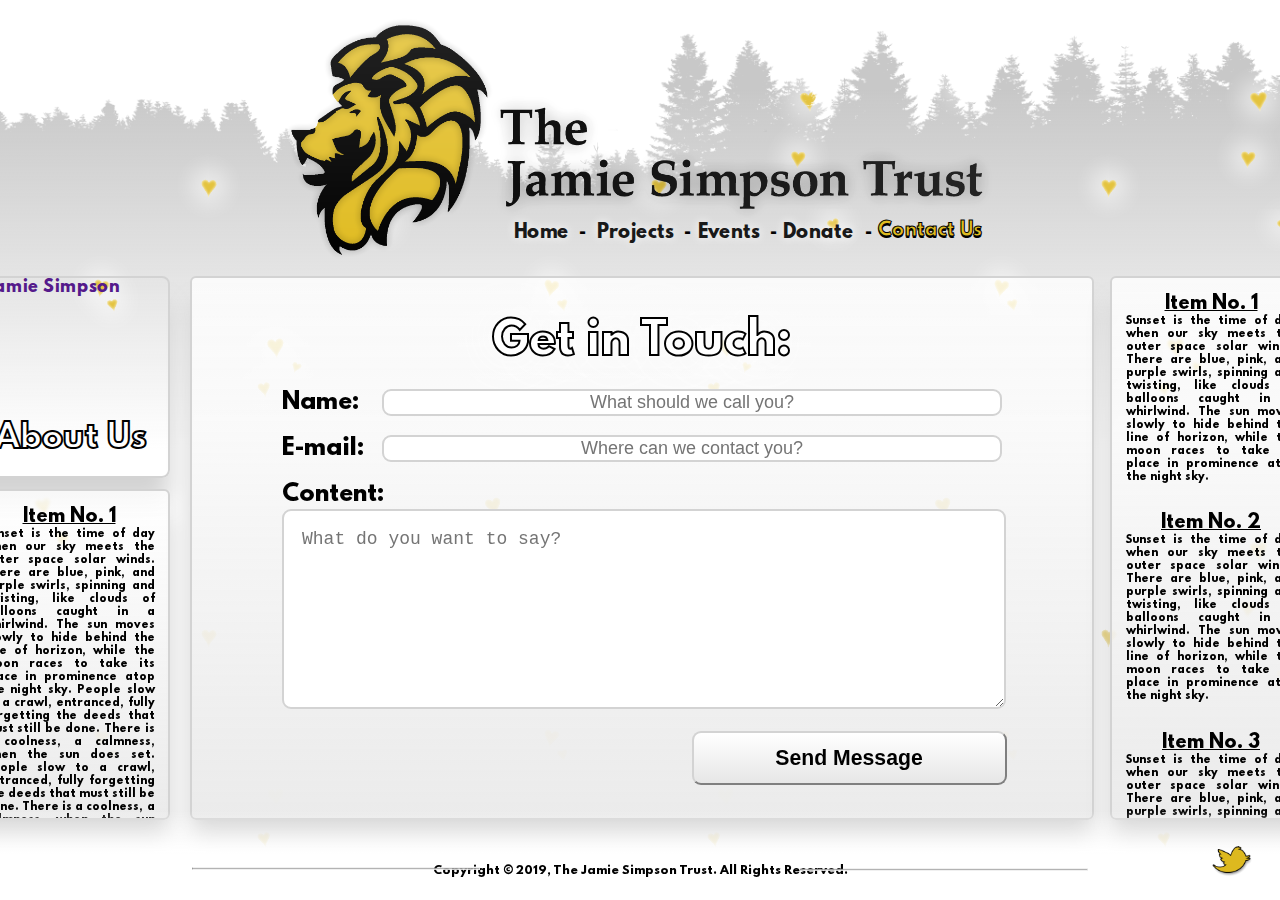
==== html/contact.html @ 8bf3c5ce "Upload" ====
﻿<!DOCTYPE html>
<html lang="en">
    <head>
        <title>The Jamie Simpson Trust - Contact Us</title>
        <meta name="description" content="For editing by Vanessa Simpson.">
        <meta name="keywords" content="Contact Us,The Jamie Simpson Trust, Jamie Simpson,Charity,Fundraising,Derby">
        <meta http-equiv="content-language" content="en">
        
        <link href="https://fonts.googleapis.com/css?family=Cinzel:700&display=swap" rel="stylesheet">
        <link rel="stylesheet" href="../main.css"> 
        <link rel="stylesheet" media="screen and (min-device-width: 1001px)" href="../css/home.css">
        <link rel="stylesheet" media="screen and (max-device-width: 1000px)" href="../css/home-mobile.css">
        <link rel="stylesheet" href="../css/contact.css">
        <link rel="icon" href="../images/icon.png">
    </head>
    <body onload="checkDropdowns()">
        <div id="backing"> </div>
        <div id="backingFade"> </div>
        <img id="stencil" src="../images/stencil.png" alt="Stencil">
        <ul id="header">
            <img src="../images/logo.png" alt="The Jamie Simpson Trust Charity Logo and Banner"><br>
            <div class="navBar">
                <a href="../index.html" class="navText">Home</a>
                -<input type="checkbox" id="projects" value="p"> <label for="projects" class="navText">Projects</label>
                -<input type="checkbox" id="events" value="e"><label for="events" class="navText"> Events</label>
                -<a href="https://www.paypal.com/cgi-bin/webscr?cmd=_s-xclick&hosted_button_id=XUUEX248UZNPU&source=url" target="_blank" class="navText">Donate</a>
                -<a href="../html/contact.html" class="navText" id="currentPage">Contact Us</a>
                
                <div id="projectsDrop" class="dropdowns">
                    <a href="../html/projects/africa.html" class="dropLink">The Africa Project</a>
                    •<a href="../html/projects/fieldLane.html" class="dropLink">Field Lane Sponsor</a>
                    •<a href="../html/projects/jaSchool.html" class="dropLink">JA School PC Project </a>
                    •<a href="../html/projects/kenya.html" class="dropLink">The Kenya Project</a>
                </div>
                <div id="eventsDrop" class="dropdowns">
                    <a href="../html/events/dance.html" class="dropLink">Dinner and Dance</a>
                    •<a href="../html/events/funrun.html" class="dropLink">10K London Fun Run</a>
                </div>
            </div>
        </ul>

        <div id="content">
            <a href="" id="jamie"> 
                <img id="jamieImage" src="../images/jamie.jpg" alt="Jamie Simpson">
                <h2 id="jamieText">About Us</h2>
            </a>
            <div id="leftSidebar">
                <h2>Item No. 1</h2>
                <p>Sunset is the time of day when our sky meets the outer space solar winds. There are blue, pink, and purple swirls, spinning and twisting, like clouds of balloons caught in a whirlwind. The sun moves slowly to hide behind the line of horizon, while the moon races to take its place in prominence atop the night sky. People slow to a crawl, entranced, fully forgetting the deeds that must still be done. There is a coolness, a calmness, when the sun does set. People slow to a crawl, entranced, fully forgetting the deeds that must still be done. There is a coolness, a calmness, when the sun does set. </p>
            </div>
            <div id="gallery" class="contactPanel">
                <h3 id="mainText">Get in Touch:</h3>
                <h4 class="inputText">Name: <input type="text" id="name" placeholder="What should we call you?"> </h4>
                <h4 class="inputText">E-mail: <input type="email" id="email" placeholder="Where can we contact you?"> </h4> <br>
                <h4 class="inputText" id="msgContainer">Content: <br> <textarea id="msg" placeholder="What do you want to say?"></textarea> </h4>
                <button type="submit" value="Submit" onclick="validate()"><h5>Send Message</h5></button>
                
            </div>
            <div id="rightSidebar" class="onContactPage">
                <h2>Item No. 1</h2>
                <p>Sunset is the time of day when our sky meets the outer space solar winds. There are blue, pink, and purple swirls, spinning and twisting, like clouds of balloons caught in a whirlwind. The sun moves slowly to hide behind the line of horizon, while the moon races to take its place in prominence atop the night sky.</p>
                <h2>Item No. 2</h2>
                <p>Sunset is the time of day when our sky meets the outer space solar winds. There are blue, pink, and purple swirls, spinning and twisting, like clouds of balloons caught in a whirlwind. The sun moves slowly to hide behind the line of horizon, while the moon races to take its place in prominence atop the night sky.</p>
                <h2>Item No. 3</h2>
                <p>Sunset is the time of day when our sky meets the outer space solar winds. There are blue, pink, and purple swirls, spinning and twisting, like clouds of balloons caught in a whirlwind. </p>
            </div>

        </div>
        <div id="footer">
            <hr id="hrL"> <hr id="hrR">
            <p>Copyright © 2019, The Jamie Simpson Trust. All Rights Reserved.</p>
            <a href="https://twitter.com/thejamiestrust" target="_blank"><img src="../images/twitter%20(gold).png"></a>
        </div>
    </body>
    <script src="../javascript/gallery.js"></script>
    <script src="../javascript/contact.js"></script>
</html>
---- main.css ----
@font-face { font-family:league; src: url(files/leaguespartan-bold.woff) }
::selection,::-moz-selection { color:transparent; background:yellow }

p { cursor: default; }

body {
    width:100vw;;
    margin:0;
    background: linear-gradient(0deg, rgba(255,255,255,0) 50%, rgba(200,200,200,1) 90%);
    overflow: hidden;
    font-family:league;
}

iframe {
    text-decoration: none;
    border: none; border-radius: 4px;
}

#events, #projects { display: none; }


#events:checked ~ #eventsDrop .dropLink, #events:hover ~ #eventsDrop .dropLink,
#projects:checked ~ #projectsDrop .dropLink, #projects:hover ~ #projectsDrop .dropLink, .dropdowns:hover .dropLink {  
    color: black; text-shadow: 0 0 10px white; transition: transform color text-shadow; transition-duration:.25s;  }


.navText:not(.dropLink) { font-size: 2vh; cursor: pointer }
.navText, .dropLink {
    color:#191919;
    margin: 0; margin-right: 0.5vmax; margin-left: 0.5vmax;
    
    display:inline-block;
    text-decoration: none;
    text-shadow: 0 0 10px white;
    transition-property: text-shadow -webkit-text-stroke transform text-shadow color margin;
    transition-duration:.25s;
}

.navText:not(#currentPage):hover, #events:checked + label, #projects:checked + label, .dropLink:hover {
    color:#e0bb1f;
    margin-right: 1vmax; margin-left: 1vmax;

    -webkit-text-stroke:1px #000;
    transform: translateY(-2px);

    text-shadow: 0 2px black;
    transition-property:text-shadow -webkit-text-stroke transform text-shadow color margin;
    transition-duration:.25s
} .dropLink:hover { -webkit-text-stroke:px #000;}


.dropLink { color: transparent; text-shadow: none;  }
#events:checked ~ #eventsDrop, #events:hover ~ #eventsDrop,
#projects:checked ~ #projectsDrop, #projects:hover ~ #projectsDrop, .dropdowns:hover {
    color: black; text-shadow: 0 0 10px white;
    transform: translateY(-0.5vh);
    padding-top: 2vh; padding-bottom: 0; color: black; text-shadow: 0 0 10px white;
    transition: transform color padding text-shadow;
    transition-duration:.5s;
}

.dropdowns {
    color: transparent; text-shadow: none;
    transform:translateY(5vh);
    position: absolute; text-align: center;
    font-size: 1.5vh;
    transition: transform color padding text-shadow;
    transition-duration:.25s;
}

#projectsDrop { margin-left: 23%; width: 40%; text-align: center;}
#eventsDrop { margin-left: 40%; width: 20%; text-align: center;}
#backing {
    width: 100%; height: 100%; position: absolute;
    z-index:-1;
    background: url(images/hearts.png);
    background-repeat: repeat;
    background-size: auto 50%;
    animation: hearts 5000s linear infinite;
}

#backingFade {
    width: 100%; height: 100%; position: fixed; z-index: 1; pointer-events: none;
    background: linear-gradient(0deg, rgba(255,255,255,1) 5%, rgba(255,255,255,0) 10%);
}

.fade {
    -webkit-animation-name:fade;
    -webkit-animation-duration:1s;
    animation-name: fade;
    animation-duration:1s
}

.cut {
    position: static;   
}

@-webkit-keyframes fade { from { opacity:0.75 } to { opacity:1 } }
@keyframes fade { from { opacity:0.75 } to { opacity:1 } }

@keyframes hearts { from { background-position: 0 0; } to { background-position: 15000px -50000px; } }

#dash { color:#323232 }
---- css/home.css ----
body { height:100vh;}
#currentPage {
    color:#e0bb1f;
    -webkit-text-stroke:1px #000;
    transform: translateY(-2px);
    text-shadow: 0 2px black;
}

#header {
    padding:0; margin:0;
    width:100%;
    text-align:center
}

#header img { height:30vh }

.navBar { width:100%; transform:translate(12vh,-6vh); position:absolute }

#stencil {
    width:100%;
    position:absolute;
    z-index:-1;
    margin-top: -25%;
}


#jamie {
    height:22vh; width:22vh;
    position:absolute;
    margin-left:calc(50% - 73vh - 15px);
} 
#jamie img {
    height:22vh;
    width:22vh;
    position:absolute;

    box-shadow:0 25px 25px lightgray;
    border: 2px solid lightgray;
    border-radius: 8px;
}  
#jamie h2, #mainText{
    color:white;
    position: absolute;
    -webkit-text-stroke:2px #000;
    text-decoration: none;
}  
#jamie h2 {
    font-size: 3.5vh;
    margin-top: 16vh;
    margin-left: 3vh;

    text-shadow: 0 0 25px rgba(255,255,255,0.25);

    transition-property:text-shadow -webkit-text-stroke transform text-shadow color;
    transition-duration:.25s
}  
#mainText {
    width: 50vh;
    margin-left: calc(50% - 25vh);
    text-align: center;
    z-index: 1;
    font-size: 4vh;

    bottom: 20vh;

    text-shadow: 0 0 50px rgb(255,255,255);
}  

#jamieImage:hover + #jamieText, #jamieText:hover{
    color:#e0bb1f;
    -webkit-text-stroke:2px black;
    text-shadow:0 2px 1px black, 0 4px black, 0 0 25px rgba(255,255,255,0.25);
    transform: translateY(-4px);
    transition-property:text-shadow -webkit-text-stroke transform text-shadow color;
    transition-duration:.25s
}

#gallery {
    margin-left:calc(50% - 50vh);
    height:60vh;
    width:100vh;
    
    box-shadow:0 25px 25px lightgray;
    border: 2px solid lightgray;
    border-radius: 6px;

    position:absolute;
}

#footer { position: fixed; bottom: 0;}

.slide {
    height:60vh;
    width:100vh;
    border-radius: 4px;
    display:none;
}

#leftArrow h3,#rightArrow h3 {
    margin:0; padding:0;
    height: 10vh;
    margin-top: 25vh;
    text-decoration:none;
    text-align:center;
    
    font-size:10vh;
}
#leftArrow,#rightArrow {
    height: 60vh;
    width: 15vh;
    margin-top: 2px;

    position:absolute;
    text-decoration: none;

    color:rgba(255,255,255,0.5);
    -webkit-text-stroke:1px transparent;    
    border-radius: 4px;

    transition-duration:.5s;
    transition-property:color -webkit-text-stroke background;
}
#leftArrow { 
    left: 0;
    margin-left:calc(50% - 50vh + 2px);
    background: linear-gradient(90deg, rgba(0,0,0,.25) 0%, rgba(255,255,255,0) 100%); 
}
#rightArrow { 
    right: 0;
    margin-right:calc(50% - 50vh - 2px);
    background: linear-gradient(-90deg, rgba(0,0,0,.25) 0%, rgba(255,255,255,0) 100%); 
}

#leftArrow:hover { background: linear-gradient(90deg, rgba(0,0,0,.5) 0%, rgba(255,255,255,0) 100%) }
#rightArrow:hover { background: linear-gradient(-90deg, rgba(0,0,0,.5) 0%, rgba(255,255,255,0) 100%) }

#leftArrow:hover,#rightArrow:hover{
    color: white;
    -webkit-text-stroke:black 2px;
    transition-duration:.25s;
    transition-property:color -webkit-text-stroke background;
    cursor: pointer;
}

#content div, #gallery {
    background:linear-gradient(0deg,rgb(235,235,235) 0%, rgba(255,255,255,0.8) 100%);
    position: absolute;
    box-shadow:0 25px 25px lightgray;
    border-radius: 6px;
}

h2 { font-size:2vh; text-align:center; margin-bottom: 0vh; text-decoration: underline;}
p { font-size:1.15vh; text-align:justify; padding: 1.5vh; padding-top: 0; margin: 0 }

#leftSidebar,#rightSidebar {
    width:22vh;
    backdrop-filter: blur(1px);
    overflow:hidden;
    padding:0; margin: 0;
    border: 2px solid lightgray;
}

#leftSidebar {
    margin-left:calc(50% - 73vh - 15px);
    height:calc(38vh - 15px);
    left:0;
    margin-top:calc(22vh + 15px);
}

#rightSidebar {
    margin-right:calc(50% - 73vh - 15px);
    height:60vh;
    right:0;
}

#display h2 { font-size:250%; margin-bottom:0}

#display a {
    font-size:125%;
    margin:0;
}

#display div {
    width:2%;
    height:10%;
    position:absolute;
    display:inline-block;
    color:#fff;
    -webkit-text-stroke:1px #000;
    text-shadow:0 0 5px #000;
}

input {  }

#hrL {
    margin-left: 15%; 
    margin-right: 62.5%; 
    transform: translateY(2.65vh) 
}
#hrR {
    margin-left: 62.5%; 
    margin-right: 15%; 
    transform: translateY(1.65vh)
}

#footer {
    z-index: 2;
    width: 100%;
    bottom: 1vh;
    position: absolute;
} 
#footer p {
    text-align: center;
    font-size: 1.25vh;
}
#footer img {
    position: absolute;
    bottom: 1vh;
    right: 2vw; 
    height: 5vh;
}
---- css/home-mobile.css ----
body { padding-bottom: 12%;}
#header {
    margin:0; padding: 0;
    width:100%;
    text-align:center
}

#header img { width: 100%; }

#stencil {
    width:100%;
    position:absolute;
    z-index:-1;
    margin-top: -15%;
}

#currentPage { pointer-events: none }

.navBar { width:75%; transform:translate(25vw,-5vh); position:absolute; }
.navText  {
    color:#191919;
    margin-right: 1vw; margin-left: 1vw;
    text-decoration: none;
    text-shadow: 0 0 1vw white;
    font-size: 2.5vw !important;
    transition-property: text-shadow -webkit-text-stroke transform text-shadow color margin;
    transition-duration:.25s;
}
.navText:hover, #currentPage {
    color:#e0bb1f;
    -webkit-text-stroke:1px #000;
    text-shadow: -2px 0 black, 2px 0 black, 0 -2px black, 0 4px black, 0 3px 13px black;
}

.dropdowns { width: 100vw !important; margin-left: -25vw !important; font-size: 1.75vw ;}
#dropLink { margin-left: 0.5vw;margin-right: 0.5vw;}

#jamie {display: inline-block;}

#jamie img {
    margin-left: 5vw; margin-bottom: 1vh;
    height:35vw;
    width:35vw;
    border: 4px solid lightgray;
}  

#jamie h2, h3 {
    color:white;
    position: absolute;
    -webkit-text-stroke:4px #000;
    text-decoration: none;
    text-shadow: 0 0 50px rgba(255,255,255, 0.25);
}

#jamie h2 {
    font-size: 5.5vw;
    margin-left: 8.5vw; margin-top: -12.5vw;
    transition-property:text-shadow -webkit-text-stroke transform text-shadow color;
    transition-duration:.25s
}  

#gallery {
    width: 90vw;
    margin-left: 5vw;
    position:absolute; display:  block;
}

.slide { width: 90vw; }

#leftSidebar, #rightSidebar, #gallery {
    background:linear-gradient(0deg,rgb(235,235,235) 0%, rgba(255,255,255,0.8) 100%);
    border: 4px solid lightgray;
}

h2 {  margin-bottom: 1vw;  text-decoration: underline;  }
p {  margin-top: 0;  text-align: justify; }

#leftSidebar h2 { 
    font-size: 3vw; 
    margin-left: 2vw;  margin-right: 2vw;  }
#rightSidebar h2 { 
    font-size: 4.5vw;
    margin-left: 4vw;  margin-right: 4vw; 
    text-align: center; }

#leftSidebar p { 
    font-size: 1.65vw;
    margin-left: 2vw;  margin-right: 2vw;  }
#rightSidebar p { 
    font-size: 1.25vw; 
    margin-left: 4vw;  margin-right: 4vw; }

#leftSidebar {
    width: 50vw; height: 35vw;
    float: right; margin-right: 5vw; 
    /*backdrop-filter: blur(1px);*/
    overflow:hidden;
} 

#rightSidebar {
    width: 90vw;
    margin-left: 5vw; margin-top: calc(54vw + 2.5vh);
}

#msg { height: 5vw !important; width: 76vw !important; padding: 2vw !important; }
#msgContainer { height: 10vw !important;}
.contactPanel { height: 54vw !important; }
#inputText, #msgContainer { margin-left: 5vw !important; } 
.onContactPage { margin-top: 60vw !important; }
#inputText, #msgContainer, #msg, .contactPanel, h4 input, button { font-size: 3.5vw !important;}
.contactPanel h3 { margin: 0 !important; margin-top: 4vw !important; margin-bottom: 1vw !important; font-size: 2em !important;}

button { margin: 0 !important; float: right !important; margin-right: 5vw !important;}
h4 { width: 90% !important }
h4 input { width: 75% !important }


#leftArrow h3,#rightArrow h3 {
    margin:0; padding:0;
    margin-top: 20vw;
    height: 10vh;
    text-decoration:none;
    text-align:center;
    font-size:15vw;
}
#leftArrow,#rightArrow {
    height: 54vw;
    width: 15vw;
    margin-top: 4px;
    
    display: block; position:absolute; 
    text-decoration: none;

    color:rgba(255,255,255,0.75);
    -webkit-text-stroke:1px black;
}
#leftArrow { 
    left: calc(50% - 45vw + 4px);
    background: linear-gradient(90deg, rgba(0,0,0,.25) 0%, rgba(255,255,255,0) 100%); 
}
#rightArrow { 
    right: calc(50% - 45vw - 4px);
    background: linear-gradient(-90deg, rgba(0,0,0,.25) 0%, rgba(255,255,255,0) 100%); 
}

#gallery h3 {
    width: 100%;
    margin: 0;
    text-align: center;
    font-size: 5vw;
    top: calc(27vw - 0.25em);
    pointer-events: none;
    
    -webkit-text-stroke: 2px black;
}  

#display {
    text-align: center;
}

#hrL {
    margin-left: 5%; 
    margin-right: 95%; 
    transform: translateY(2.65vh) 
}
#hrR {
    margin-left: 95%; 
    margin-right: 5%; 
    transform: translateY(1.65vh)
}

#footer {
    z-index: 1;
    width: 100%;
    bottom: 1vh;
    position: fixed;
} 
#footer p {
    text-align: center;
    font-size: 1.5vw;
    text-shadow: 0 0 2vw white;
}
#footer img {
    position: absolute;
    bottom: 0;
    right: 2vw; 
    height: 4.5vh;
}
---- css/contact.css ----
#mainText { 
    top: 0; margin-top: 4vh; margin-bottom: 2vh;
    font-size: 5vh;
    position: static;
}

h4 { 
    margin: 0; margin-bottom: 2%;
    width: 80%; display: inline-block;
    font-size: 2.5vh;
}

h5 { margin: 0; }

.inputText, #msgContainer { margin-left: 10vh } 
input, #msg, button { 
    border: 2px solid lightgray;
    border-radius: 1vh;
    font-size: 2vh;
    
    outline: none;}
    
input:not(#msg) { 
    float: right;  text-align: center;
    width: 85%; 
    border-radius: 1vh; }

#msgContainer { width: 100%;  height: 43%;}
#msg { 
    height: calc(100% - 4em);
    padding: 2%; 
    width: 76%;
}

button {
    width: 35%; height:10%;
    margin: 0; margin-left: 55.5%;
    background: linear-gradient(0deg, rgb(230,230,230) 0% ,white 100%); border: 2px outset lightgray;
    font-size: 2vmax;
    
    transition-property:text-shadow background transform text-shadow color margin;
    transition-duration:.25s;
}

button:hover {
    background: linear-gradient(0deg, rgb(224, 187, 31, 0.25) 0% ,white 100%); border: 2px outset lightgray;
    border-color: #e0bb1f;
}
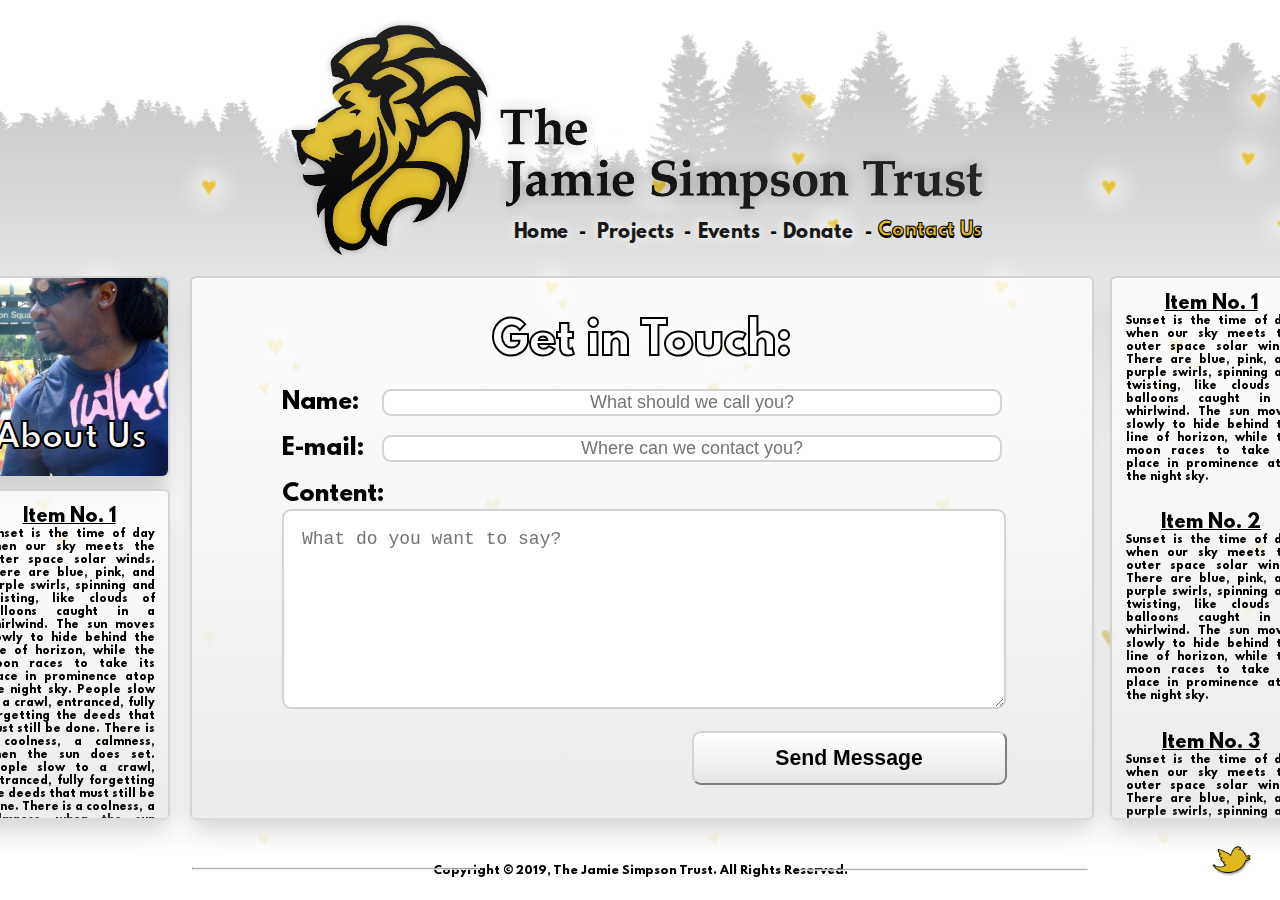
==== commit d364a5a0: "Image display error fix." ====
--- a/html/contact.html
+++ b/html/contact.html
@@ -41,7 +41,7 @@
 
         <div id="content">
             <a href="" id="jamie"> 
-                <img id="jamieImage" src="../images/jamie.jpg" alt="Jamie Simpson">
+                <img id="jamieImage" src="../images/jamie.png" alt="Jamie Simpson">
                 <h2 id="jamieText">About Us</h2>
             </a>
             <div id="leftSidebar">
